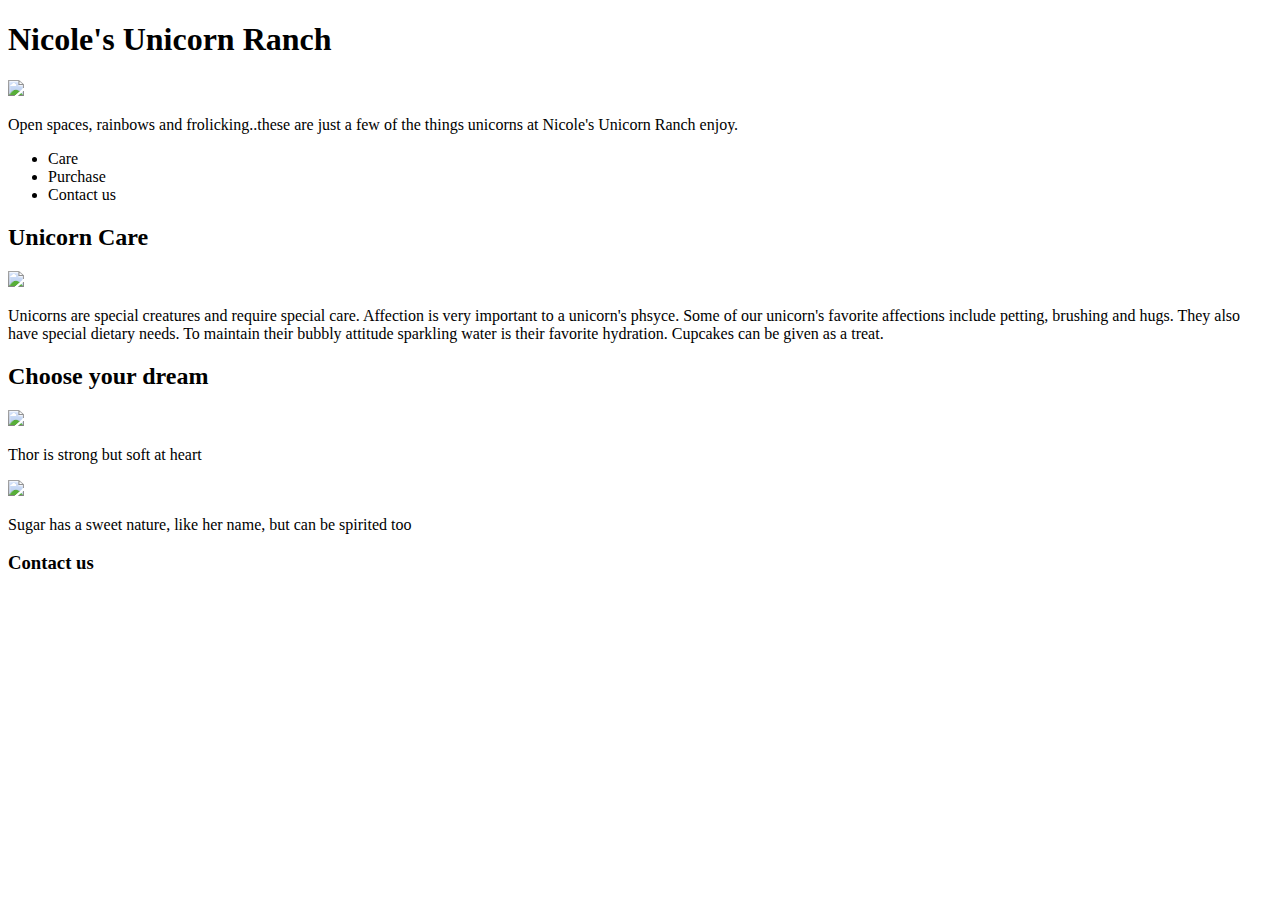
==== week5/index.html @ 9c7e0298 "image links" ====
<!DOCTYPE html>
<head>
<title>Nicole's Unicorn Ranch</title>
<link rel="stylesheet" type"text/css" href="sltyle.css">
</head>
<body>
<h1>Nicole's Unicorn Ranch</h1>
<img src="https://raw.githubusercontent.com/moed/moed.github.io/master/week5/background2.jpg">
<p>Open spaces, rainbows and frolicking..these are just a few of the things unicorns at Nicole's Unicorn Ranch enjoy.</p>
<ul>
  <li>Care</li>
  <li>Purchase</li>
  <li>Contact us</li>
</ul>
<h2>Unicorn Care</h2>
<img src="https://raw.githubusercontent.com/moed/moed.github.io/master/week5/unicorncare.jpg">
<p>Unicorns are special creatures and require special care. Affection is very important to a unicorn's phsyce. Some of our unicorn's favorite affections include petting, brushing and hugs. They also have special dietary needs. To maintain their bubbly attitude sparkling water is their favorite hydration. Cupcakes can be given as a treat.</p>
<h2>Choose your dream</h2>
  <img src="https://raw.githubusercontent.com/moed/moed.github.io/master/week5/unicorncare.jpg">
  <p>Thor is strong but soft at heart</p>
  <img src="https://raw.githubusercontent.com/moed/moed.github.io/master/week5/unicorn2.jpg">
  <p>Sugar has a sweet nature, like her name, but can be spirited too</p>
<h3>Contact us</h3>
</body>
</html>
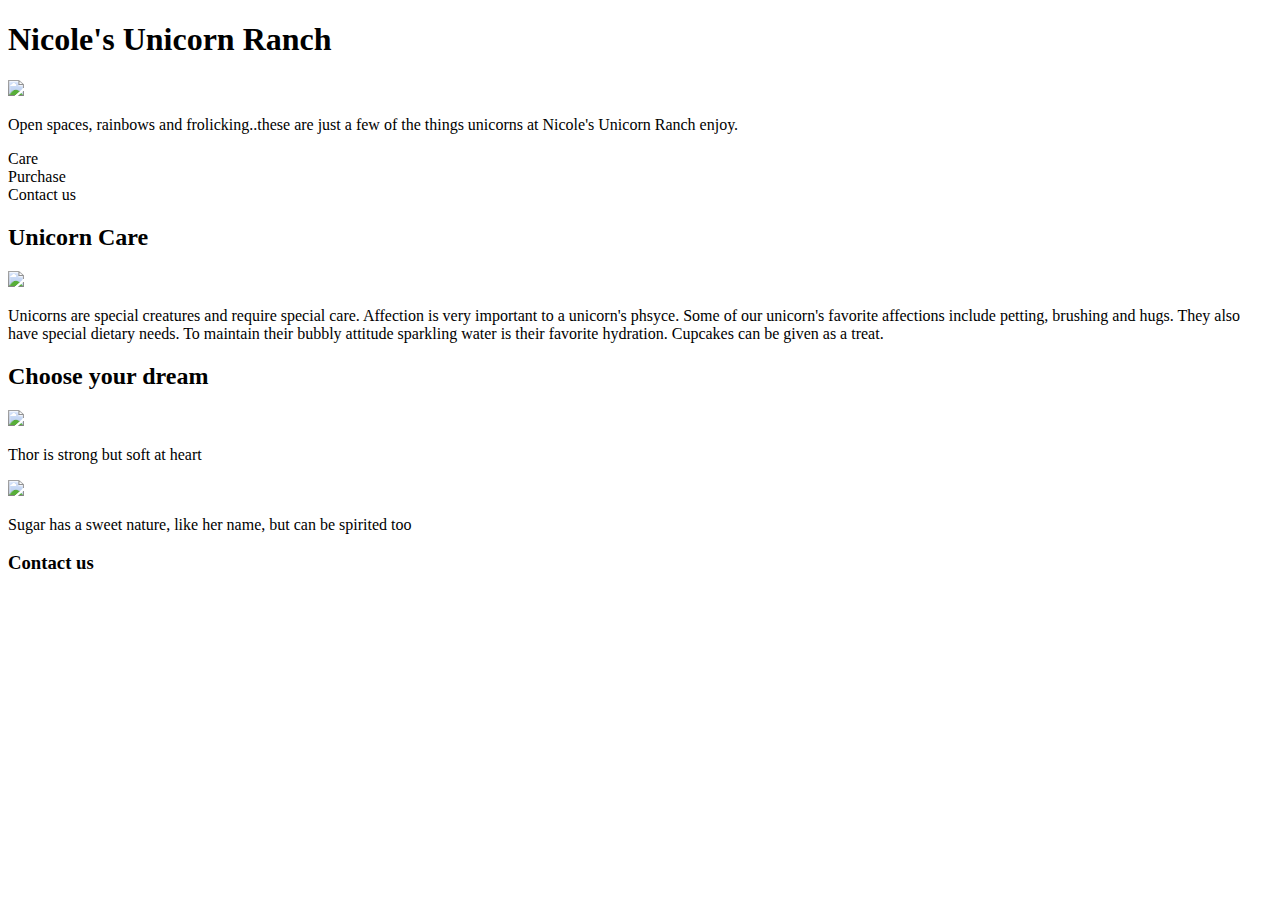
==== commit f8b9f993: "Update index.html" ====
--- a/week5/index.html
+++ b/week5/index.html
@@ -1,22 +1,25 @@
 <!DOCTYPE html>
 <head>
 <title>Nicole's Unicorn Ranch</title>
-<link rel="stylesheet" type"text/css" href="sltyle.css">
+<link rel="stylesheet" type="text/css" href="style.css">
 </head>
 <body>
+<header>
 <h1>Nicole's Unicorn Ranch</h1>
 <img src="https://raw.githubusercontent.com/moed/moed.github.io/master/week5/background2.jpg">
 <p>Open spaces, rainbows and frolicking..these are just a few of the things unicorns at Nicole's Unicorn Ranch enjoy.</p>
+<div 
 <ul>
   <li>Care</li>
   <li>Purchase</li>
   <li>Contact us</li>
 </ul>
+</header>
 <h2>Unicorn Care</h2>
 <img src="https://raw.githubusercontent.com/moed/moed.github.io/master/week5/unicorncare.jpg">
 <p>Unicorns are special creatures and require special care. Affection is very important to a unicorn's phsyce. Some of our unicorn's favorite affections include petting, brushing and hugs. They also have special dietary needs. To maintain their bubbly attitude sparkling water is their favorite hydration. Cupcakes can be given as a treat.</p>
 <h2>Choose your dream</h2>
-  <img src="https://raw.githubusercontent.com/moed/moed.github.io/master/week5/unicorncare.jpg">
+  <img src="https://raw.githubusercontent.com/moed/moed.github.io/master/week5/unicorn3.jpg">
   <p>Thor is strong but soft at heart</p>
   <img src="https://raw.githubusercontent.com/moed/moed.github.io/master/week5/unicorn2.jpg">
   <p>Sugar has a sweet nature, like her name, but can be spirited too</p>
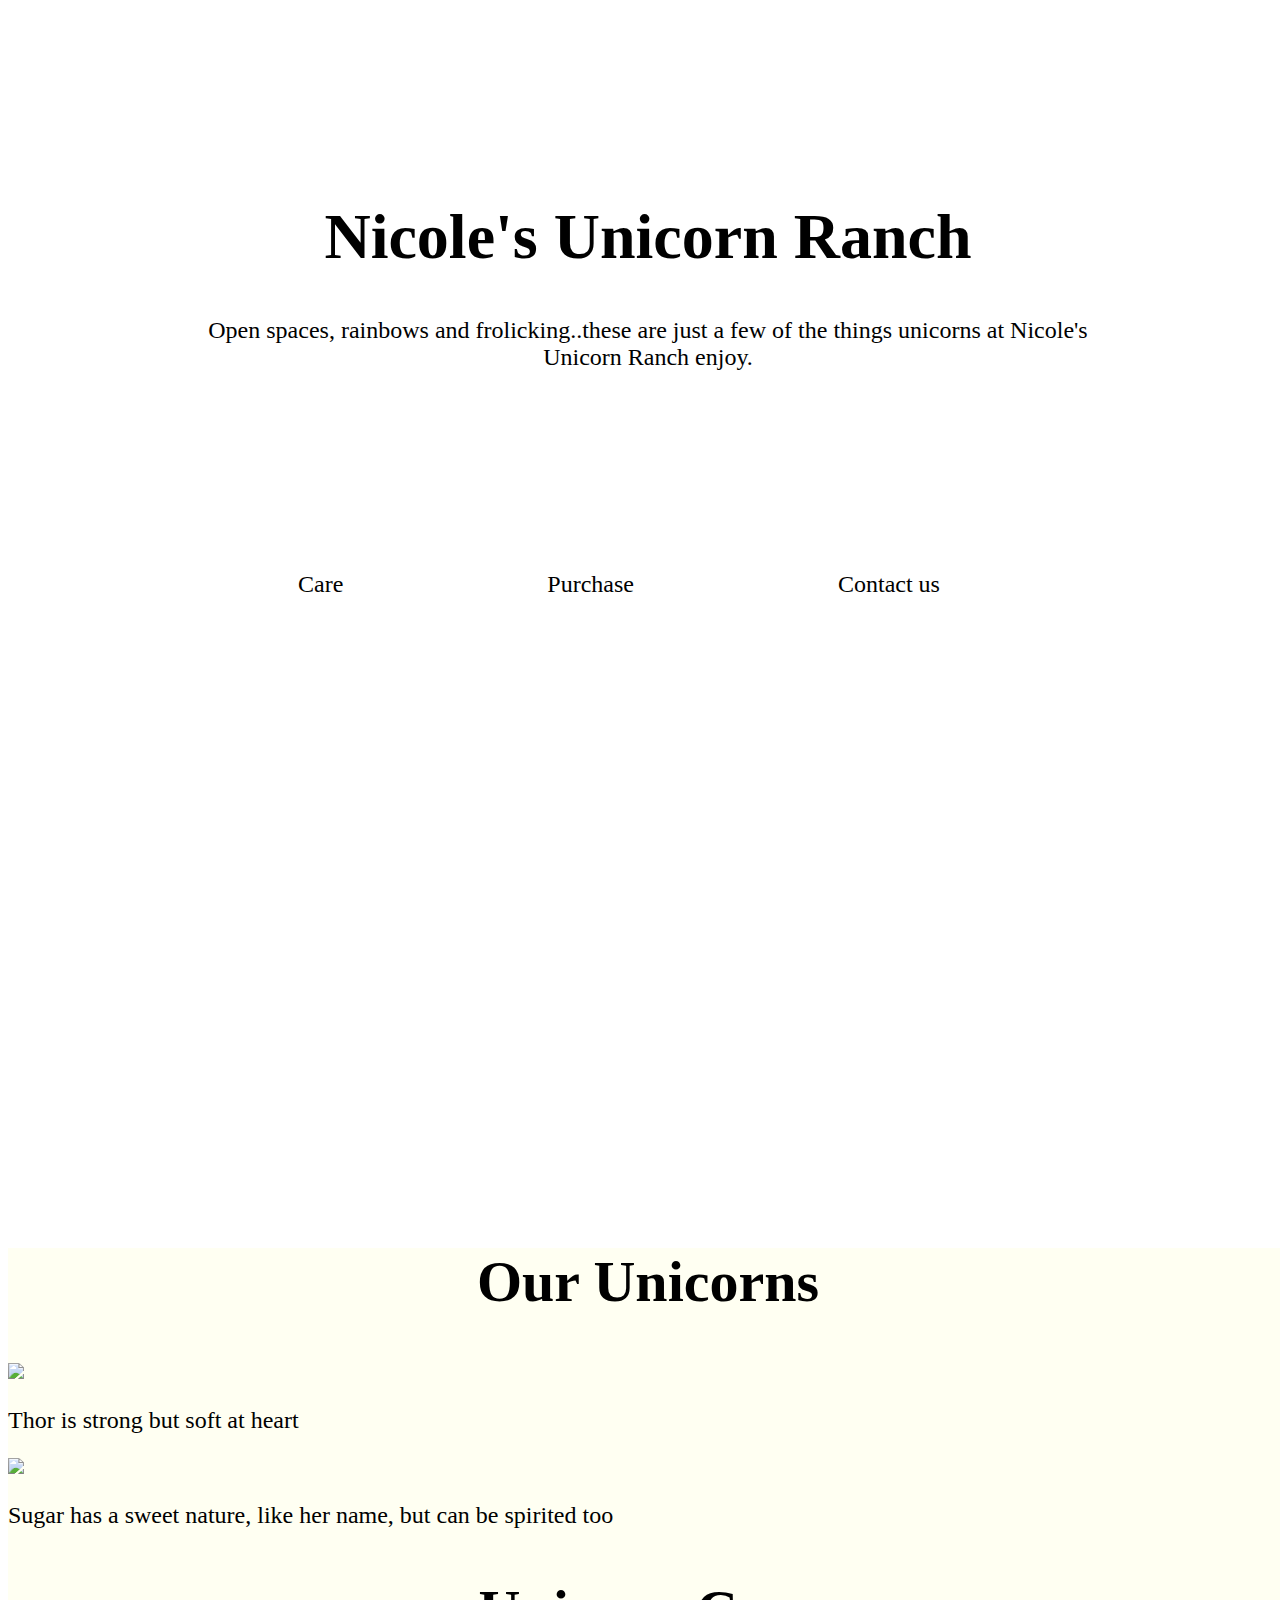
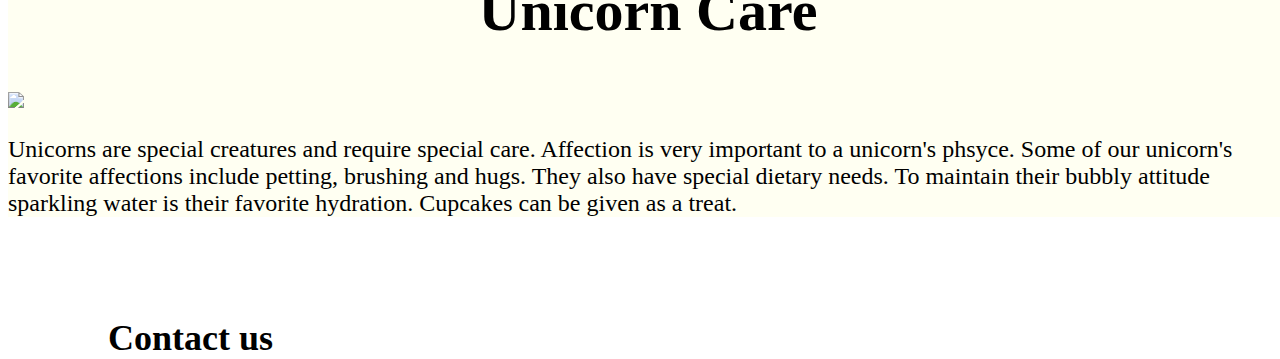
==== commit 7146e1e7: "Update index.html" ====
--- a/week5/index.html
+++ b/week5/index.html
@@ -5,24 +5,28 @@
 </head>
 <body>
 <header>
+<div id="title">
 <h1>Nicole's Unicorn Ranch</h1>
-<img src="https://raw.githubusercontent.com/moed/moed.github.io/master/week5/background2.jpg">
 <p>Open spaces, rainbows and frolicking..these are just a few of the things unicorns at Nicole's Unicorn Ranch enjoy.</p>
-<div 
+</div>
+<nav id="main_nav">
 <ul>
   <li>Care</li>
   <li>Purchase</li>
   <li>Contact us</li>
 </ul>
+</nav>
 </header>
+<article>
+<h2>Our Unicorns</h2>
+  <img src="https://raw.githubusercontent.com/moed/moed.github.io/master/week5/unicorn3.jpg">
+  <p>Thor is strong but soft at heart</p>
+  <img src="https://raw.githubusercontent.com/moed/moed.github.io/master/week5/unicorn1.jpg">
+  <p>Sugar has a sweet nature, like her name, but can be spirited too</p>
 <h2>Unicorn Care</h2>
 <img src="https://raw.githubusercontent.com/moed/moed.github.io/master/week5/unicorncare.jpg">
 <p>Unicorns are special creatures and require special care. Affection is very important to a unicorn's phsyce. Some of our unicorn's favorite affections include petting, brushing and hugs. They also have special dietary needs. To maintain their bubbly attitude sparkling water is their favorite hydration. Cupcakes can be given as a treat.</p>
-<h2>Choose your dream</h2>
-  <img src="https://raw.githubusercontent.com/moed/moed.github.io/master/week5/unicorn3.jpg">
-  <p>Thor is strong but soft at heart</p>
-  <img src="https://raw.githubusercontent.com/moed/moed.github.io/master/week5/unicorn2.jpg">
-  <p>Sugar has a sweet nature, like her name, but can be spirited too</p>
+</article>
 <h3>Contact us</h3>
 </body>
 </html>
--- a/week5/style.css
+++ b/week5/style.css
@@ -0,0 +1,39 @@
+body{
+	font: Times;
+	display: block;
+	background-image: url(https://raw.githubusercontent.com/moed/moed.github.io/master/week5/background2.jpg);
+	width: 100%;
+	height: 400px;
+	background-repeat: no-repeat;
+}
+#title{
+	margin: 200px;
+	text-align: center;
+}
+h1{
+	font-size: 64px;
+}
+p{
+	font-size: 24px;
+	font-style: bold;
+}
+li{
+	margin: 100px;
+	font-size: 24px;
+	display: inline;
+}
+#main_nav{
+	margin: 150px;
+}
+h2{
+	font-size: 58px;
+	text-align: center;
+}
+article{
+	background-color: rgb(255,255,191,.2);
+	margin: 650px 0px 50px;
+}
+h3{
+	margin: 100px 100px;
+	font-size: 36px;
+}
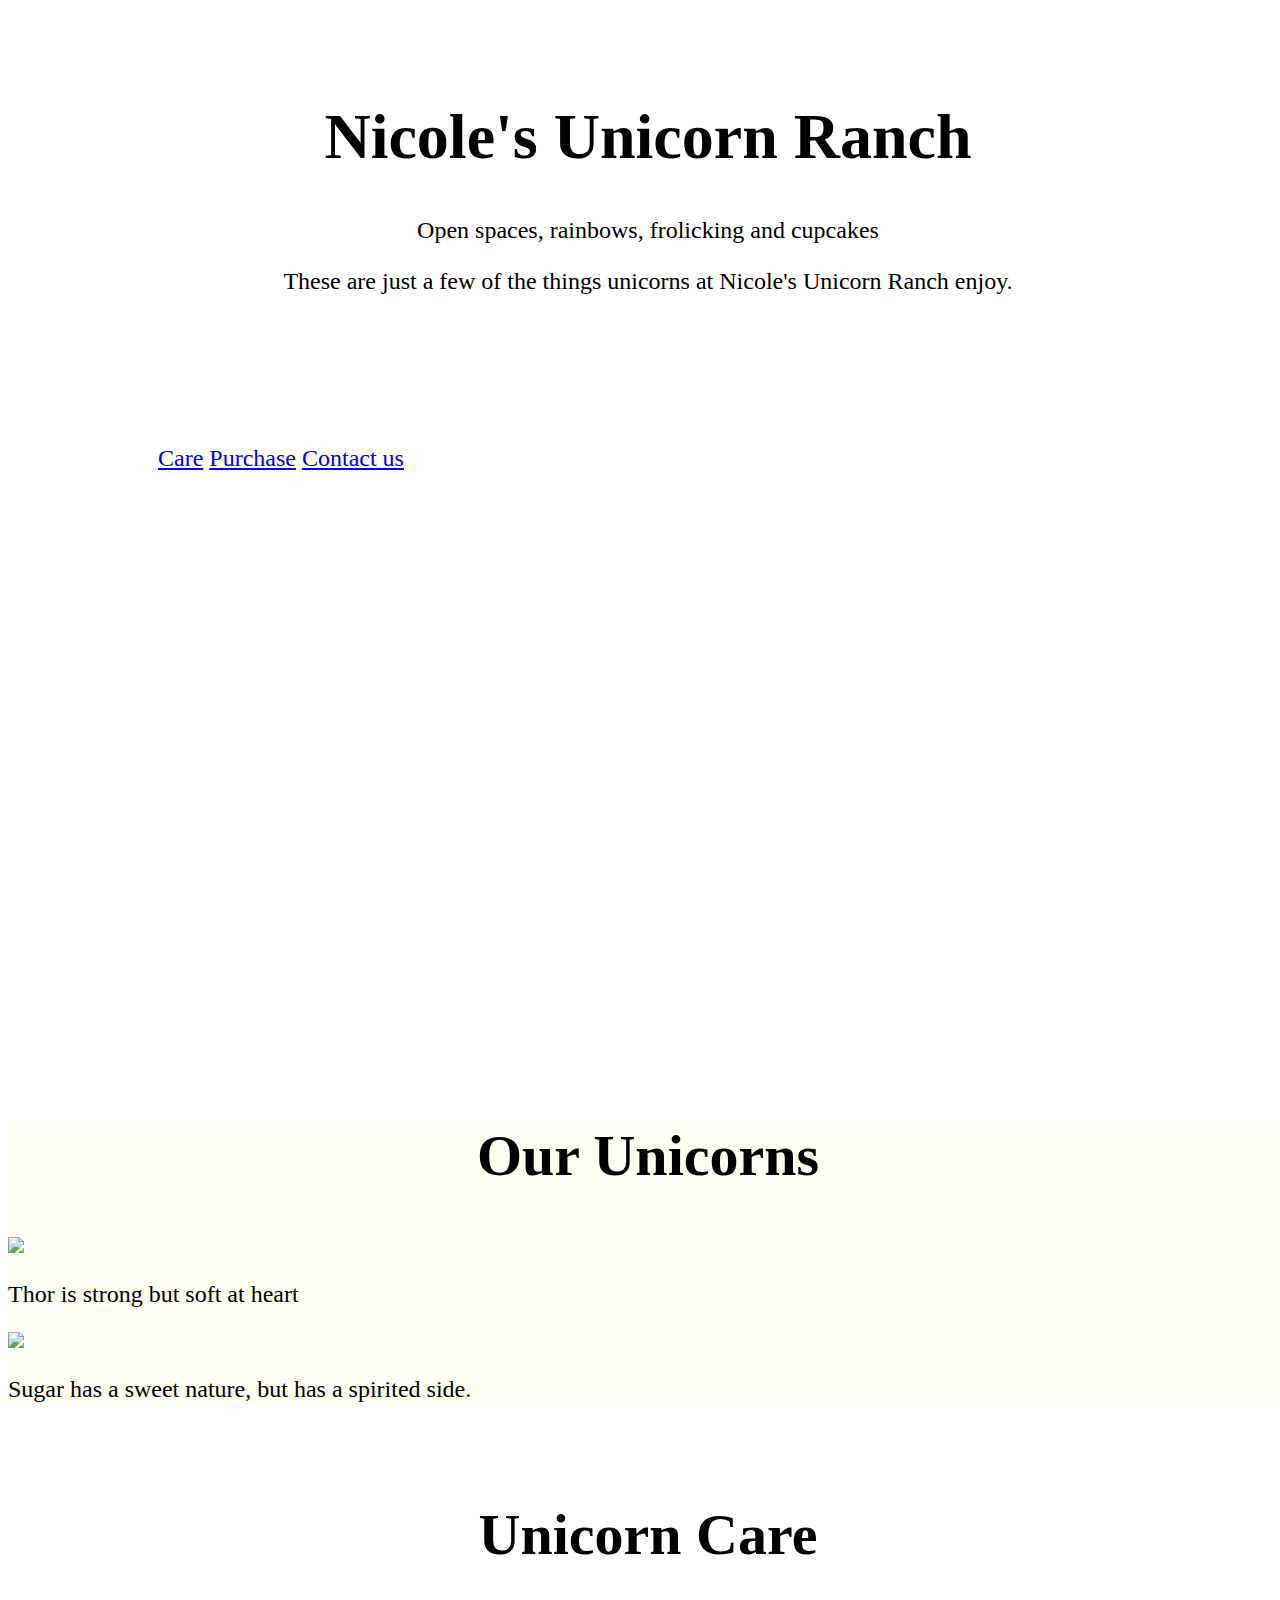
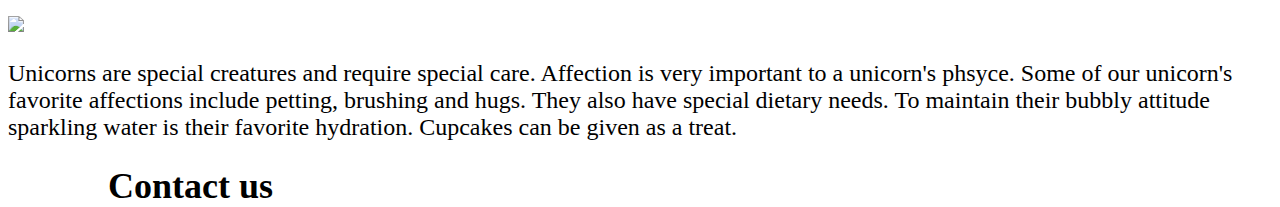
==== commit 61d5e2ac: "update" ====
--- a/week5/index.html
+++ b/week5/index.html
@@ -5,28 +5,32 @@
 </head>
 <body>
 <header>
-<div id="title">
-<h1>Nicole's Unicorn Ranch</h1>
-<p>Open spaces, rainbows and frolicking..these are just a few of the things unicorns at Nicole's Unicorn Ranch enjoy.</p>
-</div>
-<nav id="main_nav">
-<ul>
-  <li>Care</li>
-  <li>Purchase</li>
-  <li>Contact us</li>
-</ul>
-</nav>
+  <div id="title">
+    <h1>Nicole's Unicorn Ranch</h1>
+    <p>Open spaces, rainbows, frolicking and cupcakes</p>
+    <p>These are just a few of the things unicorns at Nicole's Unicorn Ranch enjoy.</p>
+  </div>
+  <nav id="main_nav">
+    <a href='#'>Care</a>
+    <a href='#'>Purchase</a>
+    <a href='#'>Contact us</a>
+  </nav>
 </header>
-<article>
-<h2>Our Unicorns</h2>
-  <img src="https://raw.githubusercontent.com/moed/moed.github.io/master/week5/unicorn3.jpg">
-  <p>Thor is strong but soft at heart</p>
-  <img src="https://raw.githubusercontent.com/moed/moed.github.io/master/week5/unicorn1.jpg">
-  <p>Sugar has a sweet nature, like her name, but can be spirited too</p>
+<div id="purchase">
+  <article>
+  <h2>Our Unicorns</h2>
+    <img src="https://raw.githubusercontent.com/moed/moed.github.io/master/week6/unicorn3.jpg">
+    <p>Thor is strong but soft at heart</p>
+    <img src="https://raw.githubusercontent.com/moed/moed.github.io/master/week6/unicorn1.jpg">
+    <p>Sugar has a sweet nature, but has a spirited side.</p>
+</div>  
+</article>
+<div id="care">
 <h2>Unicorn Care</h2>
-<img src="https://raw.githubusercontent.com/moed/moed.github.io/master/week5/unicorncare.jpg">
+<img src="https://raw.githubusercontent.com/moed/moed.github.io/master/week6/unicorngirl.jpg">
 <p>Unicorns are special creatures and require special care. Affection is very important to a unicorn's phsyce. Some of our unicorn's favorite affections include petting, brushing and hugs. They also have special dietary needs. To maintain their bubbly attitude sparkling water is their favorite hydration. Cupcakes can be given as a treat.</p>
 </article>
+</div>
 <h3>Contact us</h3>
 </body>
 </html>
--- a/week5/style.css
+++ b/week5/style.css
@@ -1,13 +1,13 @@
 body{
 	font: Times;
 	display: block;
-	background-image: url(https://raw.githubusercontent.com/moed/moed.github.io/master/week5/background2.jpg);
+	background-image: url(https://raw.githubusercontent.com/moed/moed.github.io/master/week5/background3.jpg);
 	width: 100%;
 	height: 400px;
 	background-repeat: no-repeat;
 }
 #title{
-	margin: 200px;
+	margin: 100px;
 	text-align: center;
 }
 h1{
@@ -17,13 +17,14 @@
 	font-size: 24px;
 	font-style: bold;
 }
-li{
+/*li{
 	margin: 100px;
 	font-size: 24px;
 	display: inline;
-}
+}*/
 #main_nav{
 	margin: 150px;
+	font-size: 24px;
 }
 h2{
 	font-size: 58px;
@@ -33,6 +34,9 @@
 	background-color: rgb(255,255,191,.2);
 	margin: 650px 0px 50px;
 }
+#care{
+	float: left;
+}
 h3{
 	margin: 100px 100px;
 	font-size: 36px;
